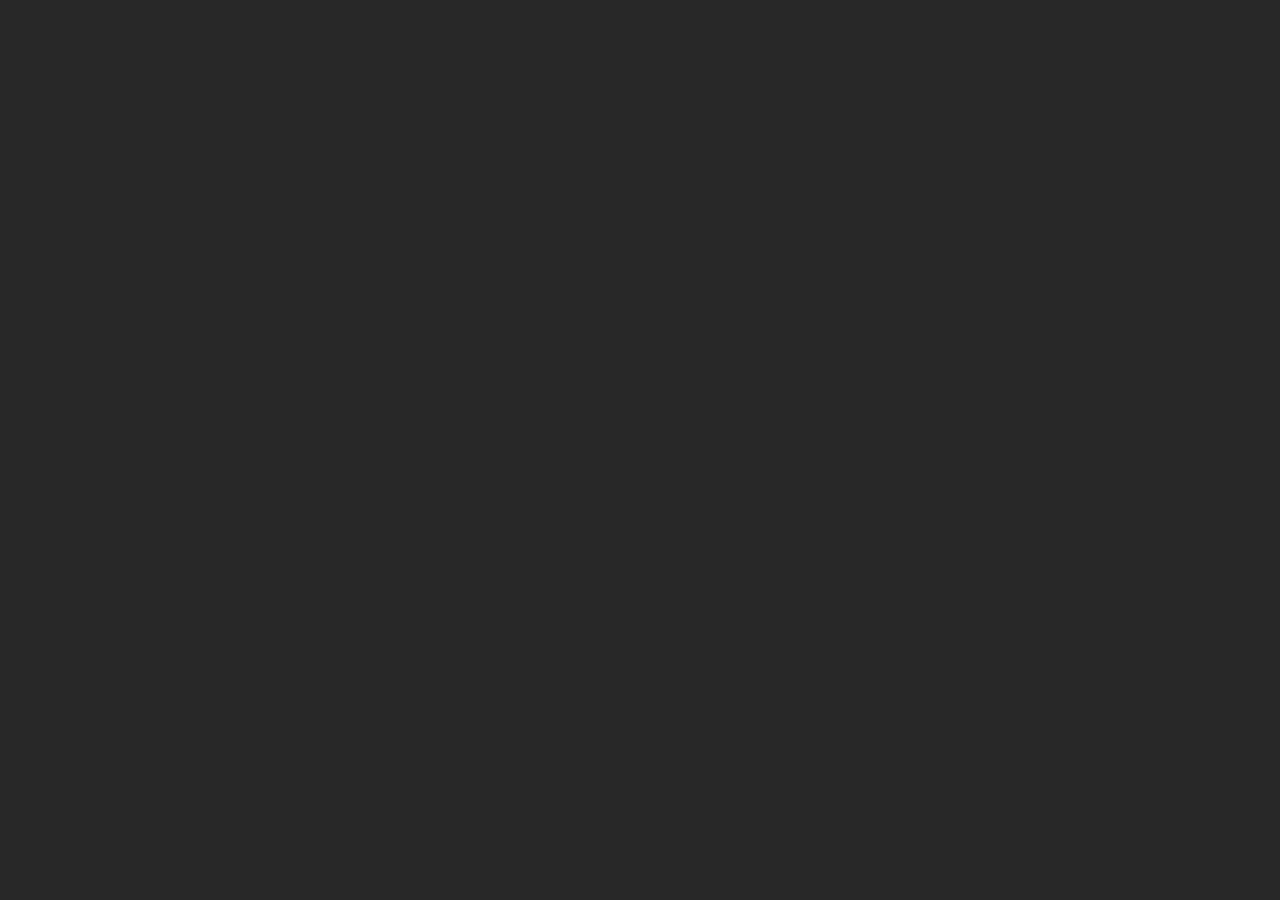
==== blog/landing.html @ cbcd2748 "Create landing.html" ====
<!DOCTYPE html>
<html lang="en">
<head>
  <meta charset="utf-8">
  <meta name="viewport" content="width=device-width, initial-scale=1, maximum-scale=1">
  <meta name="description" content="Prakhar">
  <title>Blog By Prakhar</title>
  <link rel="shortcut icon" type="image/x-icon" href="../public/favicon.png" id="favicon">
  <link rel="stylesheet" type="text/css" href="../public/site.css">
  <link href='https://fonts.googleapis.com/css?family=Fira+Sans:400,300' rel='stylesheet' type='text/css'>
</head>
 <body>
  <div class="frame">
    <div class="container">
      
  
    
    </div>
   </div>
  </body>
</html>
---- public/site.css ----
* {
	font-family: 'Fira Sans', sans-serif;
	font-size: 1.2rem;
	line-height: 2rem;
	font-weight: 300;
}

strong {
	font-weight: 400;
}

html, body {
	margin: 0;
	padding: 0;
	height: 100%;
	position: relative;
}

.frame {
	text-align: center;
	color: #666;
	background-color: #fbfbfb;
	margin: 0;
	padding: 0;
	height: 100%;
	overflow-y: scroll;
	-webkit-overflow-scrolling: touch;
	position: absolute;
	top: 0;
	left: 0;
	right: 0;
	bottom: 0;
	transition: height 250ms ease-in;
	color: #e8e8e8;
	background-color: #282828;
}

h2 {
	display: inline;
}

.small {
	font-size: 1rem;
}

.xsmall {
	font-size: 0.8rem;
}

.large {
	font-size: 2.2rem;
}

.xlarge {
	font-size: 3.5rem;
}

.container {
	width: 700px;
	margin: 5rem auto;
}

section {
	margin: 3rem 0;
	text-align: left;
	-webkit-hyphens: auto;
	-moz-hyphens: auto;
	hyphens: auto;
}

a {
	outline: 0;
	color: #aa9374;
	text-decoration: none;
}

a:hover {
	border-bottom: 2px solid rgba(170, 147, 116, 0.5);
}

a.no-hover {
	border-bottom: none;
}

::-moz-selection {
	background: rgba(170, 147, 116, 0.4);
}
::selection {
	background: rgba(170, 147, 116, 0.4);
}

ul {
	list-style: none;
	padding: 0;
	margin: 0;
}

.inline li {
	display: inline-block;
	padding: 0 0 0 1rem;
	vertical-align: middle;
}

li:first-child {
	padding: 0;
}

.social {
	text-align: center;
}

.twitter:hover { color: #55acee; }
.github:hover { color: #333; }
.google-plus:hover { color: #dd4b39; }
.mail:hover { color: #999; }
.linkedin:hover { color: #1683bb; }
.stackoverflow:hover { color: #d38b28; }

/* small mobile devices */
@media (max-device-width:400px) {
	* {
		font-size: 1rem;
		line-height: 1.5rem;
	}

	.container {
		margin: 3rem auto;
		width: 90%;
	}

	.social * {
		font-size: 1.2rem;
	}

}

/* icons */
@font-face {
	font-family: 'icomoon';
	src:url('fonts/icomoon.eot');
	src:url('fonts/icomoon.eot?#iefix') format('embedded-opentype'),
		url('fonts/icomoon.ttf') format('truetype'),
		url('fonts/icomoon.woff') format('woff'),
		url('fonts/icomoon.svg#icomoon') format('svg');
	font-weight: normal;
	font-style: normal;
}

[class^="icon-"], [class*=" icon-"] {
	font-family: 'icomoon';
	speak: none;
	font-style: normal;
	font-weight: normal;
	font-variant: normal;
	text-transform: none;
	line-height: 1;

	/* Better Font Rendering =========== */
	-webkit-font-smoothing: antialiased;
	-moz-osx-font-smoothing: grayscale;
}

.icon-github:before {
	content: "\e600";
}
.icon-twitter:before {
	content: "\e601";
}
.icon-firefox:before {
	content: "\e602";
}
.icon-google-plus:before {
	content: "\e603";
}
.icon-mail:before {
	content: "\e604";
}
.icon-stackoverflow:before {
	content: "\e605";
}
.icon-forrst:before {
	content: "\e606";
}
.icon-linkedin:before {
	content: "\e607";
}
.icon-xing:before {
	content: "\e608";
}
.icon-quill:before {
	content: "\e609";
}
.icon-lastfm:before {
	content: "\e60a";
}
.icon-location:before {
	content: "\e60c";
}
.icon-mug:before {
	content: "\e60d";
}
.icon-code:before {
	content: "\e60b";
}
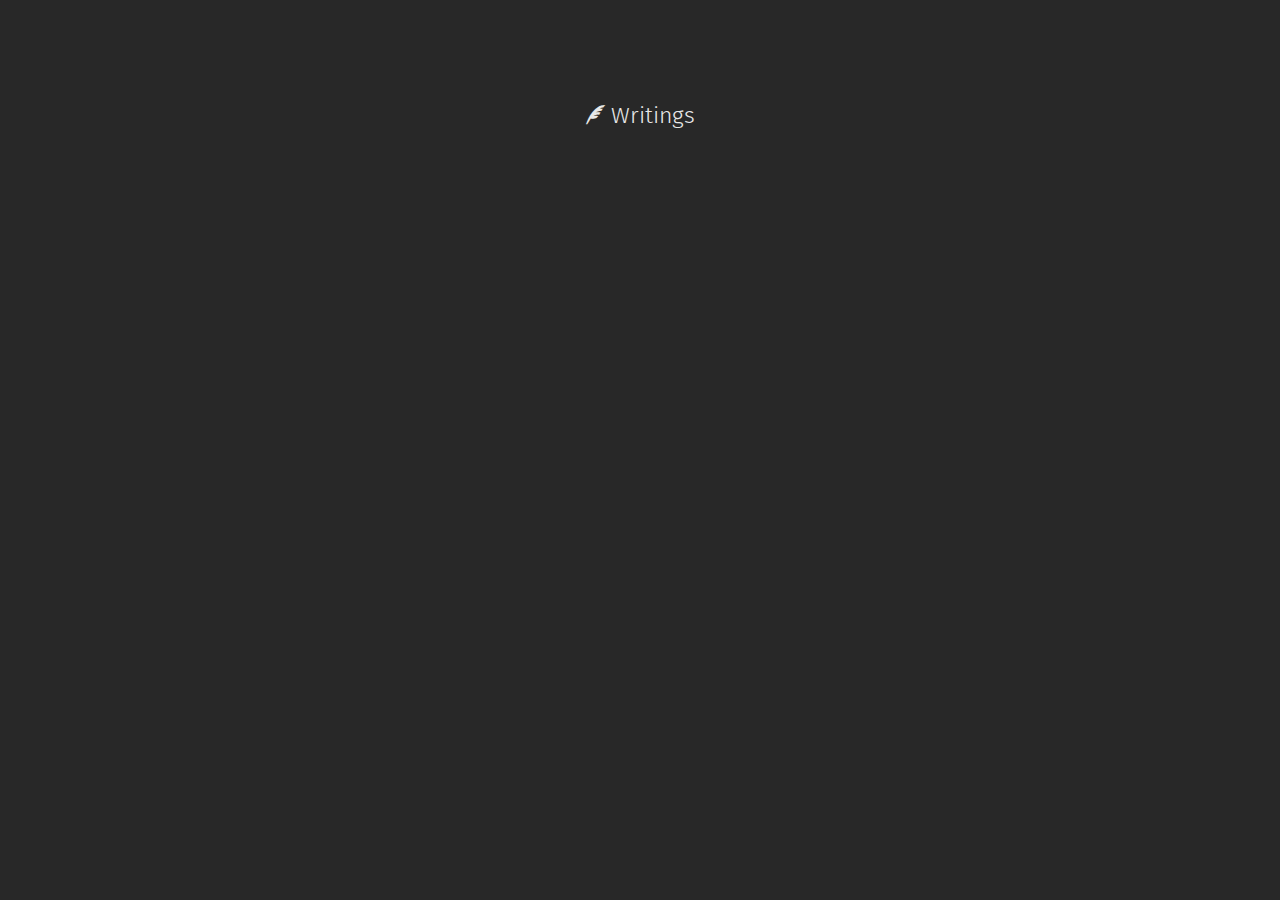
==== commit 29a5c969: "Update landing.html" ====
--- a/blog/landing.html
+++ b/blog/landing.html
@@ -13,7 +13,7 @@
   <div class="frame">
     <div class="container">
       
-  
+     <h2><i class="small icon-quill"></i> Writings</h2>
     
     </div>
    </div>
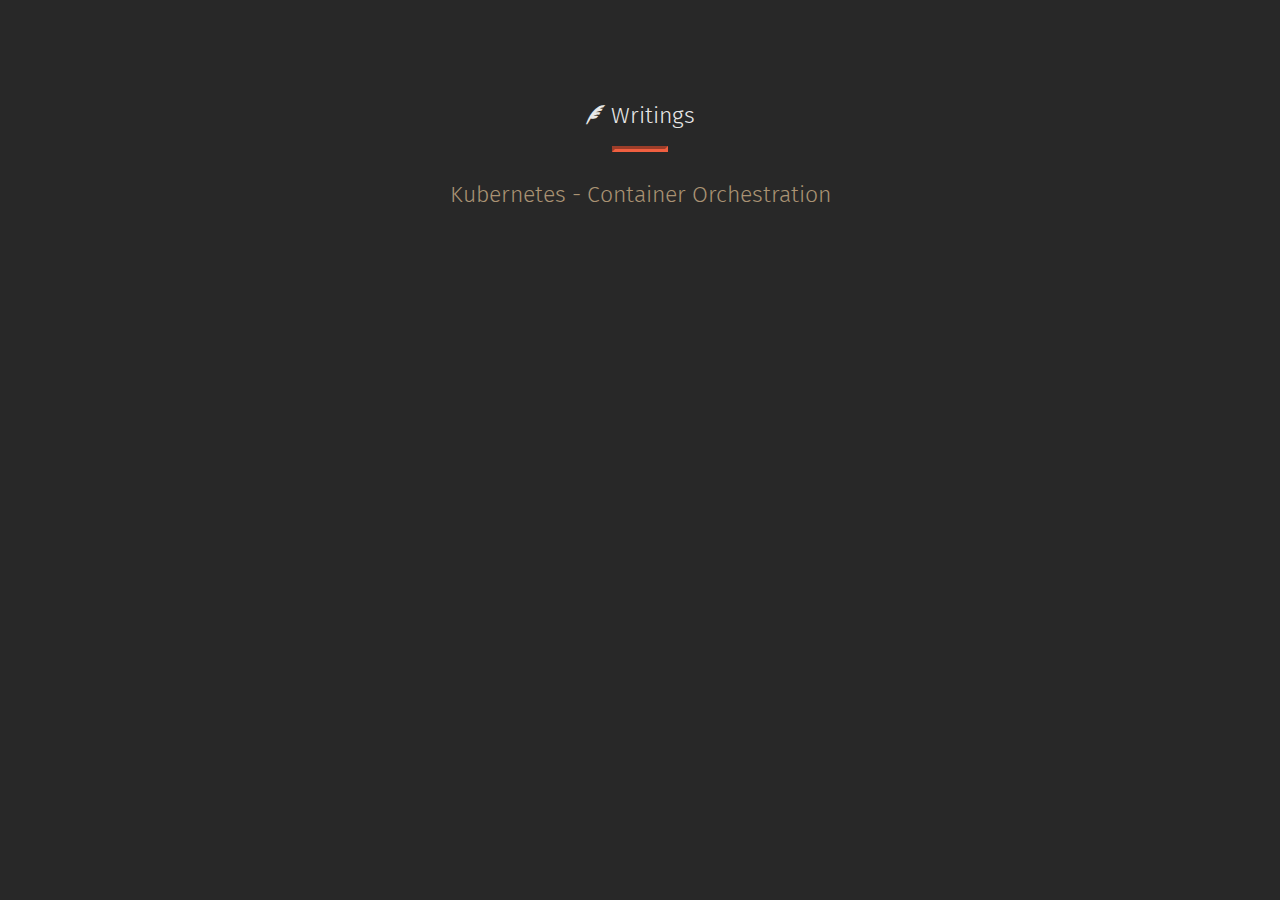
==== commit 318ce0de: "Update landing.html" ====
--- a/blog/landing.html
+++ b/blog/landing.html
@@ -14,7 +14,8 @@
     <div class="container">
       
      <h2><i class="small icon-quill"></i> Writings</h2>
-    
+     <hr>
+      <p><a href="https://wolfdale.github.io/blog/DevOps/kubernetes.html">Kubernetes - Container Orchestration </a></p>
     </div>
    </div>
   </body>
--- a/public/site.css
+++ b/public/site.css
@@ -4,7 +4,11 @@
 	line-height: 2rem;
 	font-weight: 300;
 }
-
+hr {
+    max-width: 50px;
+    border-color: #f05f40;
+    border-width: 3px;
+}
 strong {
 	font-weight: 400;
 }
